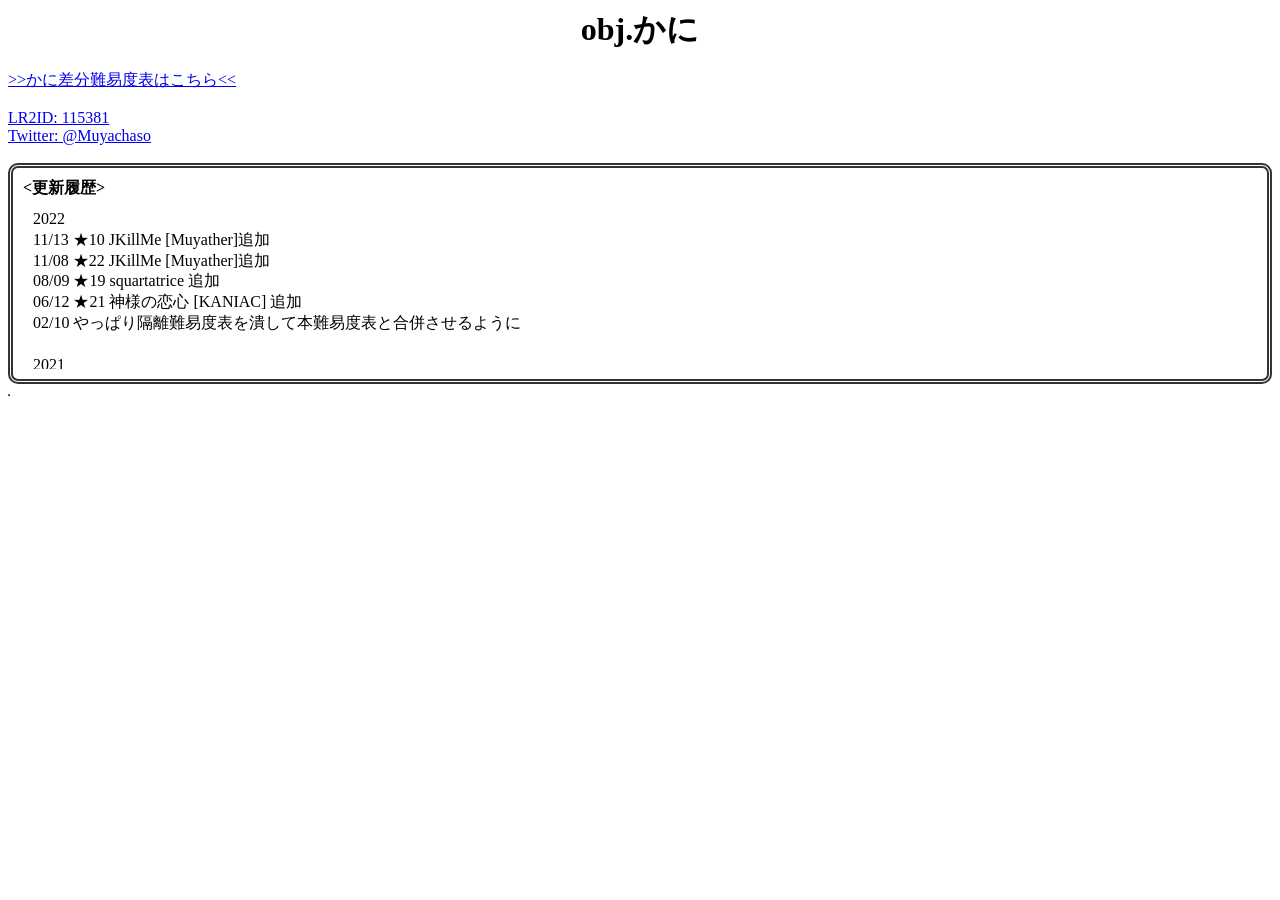
==== index.html @ b6c2c46c "Update index.html" ====
<meta charset="utf-8">
<!DOCTYPE HTML PUBLIC "-//W3C//DTD HTML 4.01 Transitional//EN">
<html lang="ja">

<head>
<title>obj.かに</title>
<meta http-equiv="Content-Script-Type" content="text/javascript" />
<meta http-equiv="Content-Style-Type" content="text/css" />
<meta http-equiv="Content-Type" content="text/html; charset=Shift_JIS" />
</head>


<body>
<center>
<span style="font-size: 24pt;"><strong>obj.かに</span></strong><br>
</center>
<br>
<a href="kanitable.html">>>かに差分難易度表はこちら<<</a><br>

<table border="1">
<br>
<a href="http://www.dream-pro.info/~lavalse/LR2IR/search.cgi?mode=mypage&playerid=115381">LR2ID: 115381</a><br>
<a href="https://twitter.com/Muyachaso">Twitter: @Muyachaso</a><br>
</body>
<br>
<div style="padding: 10px; margin-bottom: 10px; border: 5px double #333333; border-radius: 10px;">
<b><更新履歴></b>
<div style="margin: 0px; padding: 0px;" align="center">
<div style="margin: 0px; padding: 0px; line-height: 1.3;">
<div style="margin: 0px; padding: 10px; line-height: 1.3; overflow: auto; text-align: left; height: 150px;">
2022<br/>
11/13 ★10 JKillMe [Muyather]追加<br/>
11/08 ★22 JKillMe [Muyather]追加<br/>
08/09 ★19 squartatrice 追加<br/>
06/12 ★21 神様の恋心 [KANIAC] 追加<br/>
02/10 やっぱり隔離難易度表を潰して本難易度表と合併させるように<br/>
<br>
2021<br>
12/14 ★1/★6/★10 Eldritch Queen 追加<br>
07/05 ★7 未来へ続く道 feat. 紙木はさみ [68Another]追加<br>
03/24 サイトを色々改修、難易度数を減らした代わりに幅を広げたり譜面隔離したり<br>
02/23 ★18 神様の恋心 [KANITHER]<br>
02/17 ★2? MagicDropper 追加<br>
01/11 ★14 Sunset Toybox [KANITHER] 追加<br>
<br>
2020<br>
10/10 ★21-22? Critical Cannonball [KANIAC] 追加<br>
08/21 ★17 cold planet 追加<br>
06/28 ★16 route #10 追加<br>
06/07 ★15 Neurotoxin 追加<br>
05/24 ★14 fragment tears 追加<br>
04/24 ★21 Angeldust 追加<br>
04/06 ★18-19 Black or White 追加<br>
03/17 差分URL変更、適当にコメントも追加<br>
03/09 ★14 ルーネイトエルフ～霧の湖の物語～/★2 You are a liar. 追加<br>
02/02 ★23 lenSIΛ 追加<br>
<br>
2019<br>
サイト開設<br>
</div>
</div>
</div>
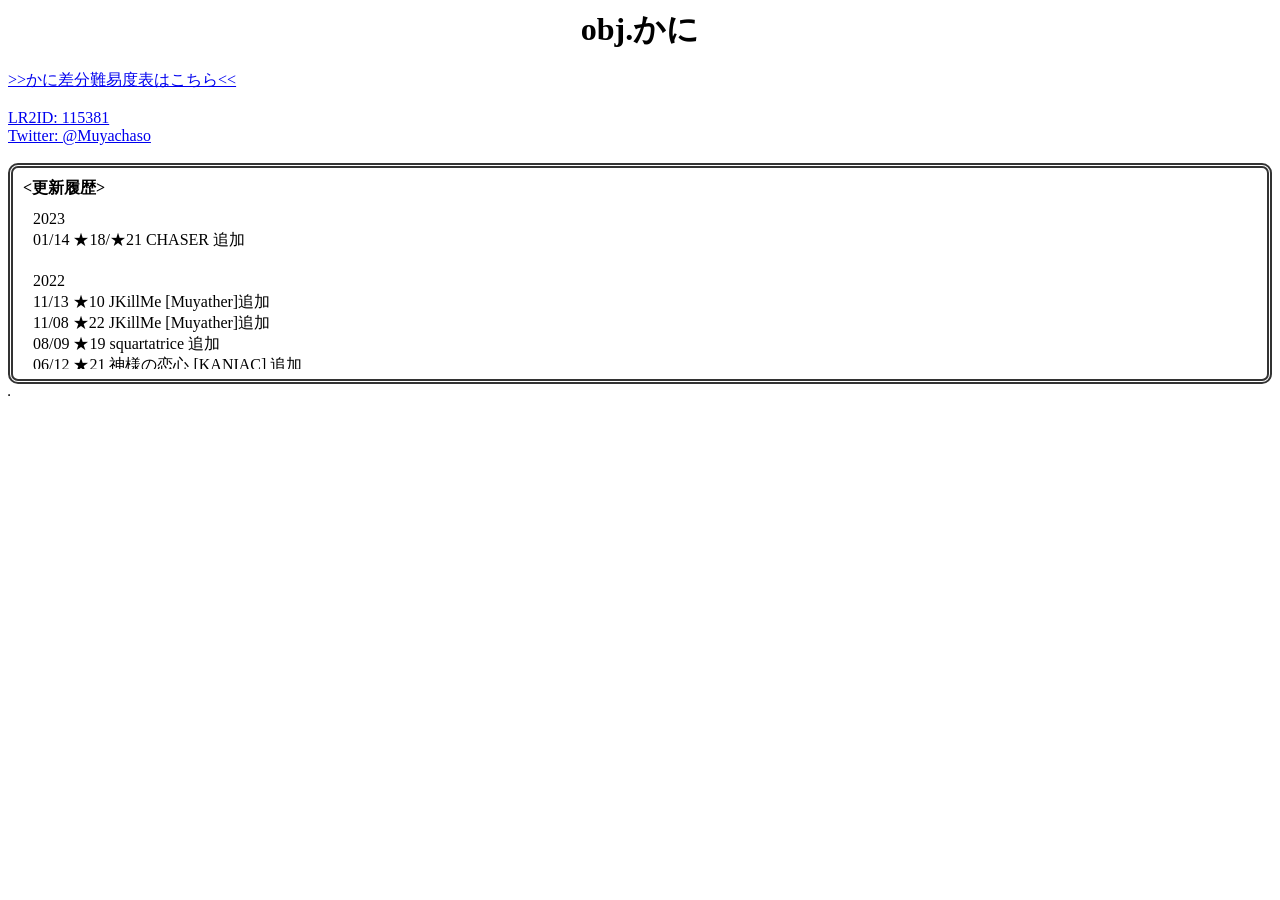
==== commit 82271057: "Update index.html" ====
--- a/index.html
+++ b/index.html
@@ -28,12 +28,15 @@
 <div style="margin: 0px; padding: 0px;" align="center">
 <div style="margin: 0px; padding: 0px; line-height: 1.3;">
 <div style="margin: 0px; padding: 10px; line-height: 1.3; overflow: auto; text-align: left; height: 150px;">
-2022<br/>
-11/13 ★10 JKillMe [Muyather]追加<br/>
-11/08 ★22 JKillMe [Muyather]追加<br/>
-08/09 ★19 squartatrice 追加<br/>
-06/12 ★21 神様の恋心 [KANIAC] 追加<br/>
-02/10 やっぱり隔離難易度表を潰して本難易度表と合併させるように<br/>
+2023<br>
+01/14 ★18/★21 CHASER 追加<br>
+<br>
+2022<br>
+11/13 ★10 JKillMe [Muyather]追加<br>
+11/08 ★22 JKillMe [Muyather]追加<br>
+08/09 ★19 squartatrice 追加<br>
+06/12 ★21 神様の恋心 [KANIAC] 追加<br>
+02/10 やっぱり隔離難易度表を潰して本難易度表と合併させるように<br>
 <br>
 2021<br>
 12/14 ★1/★6/★10 Eldritch Queen 追加<br>
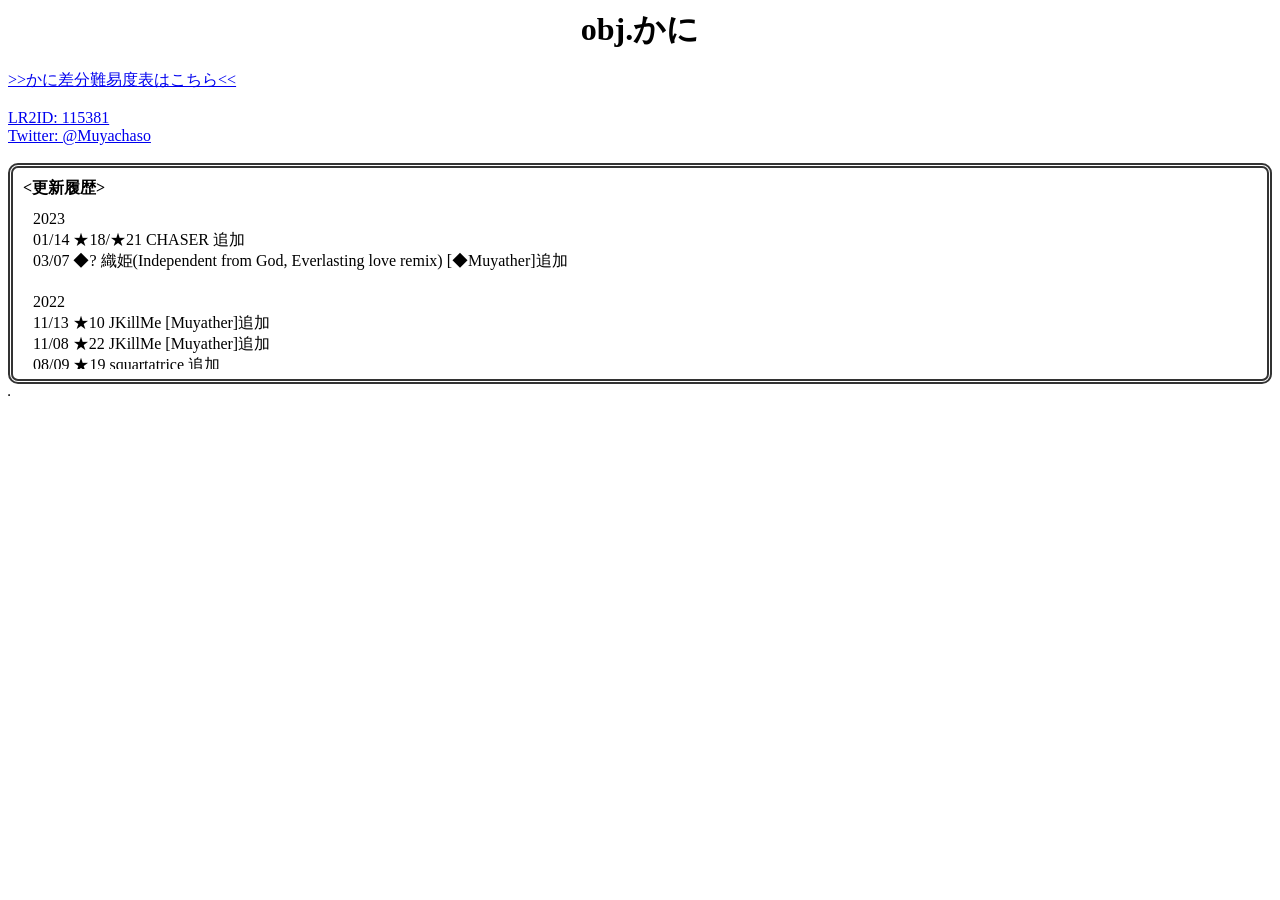
==== commit 7a01e8a3: "Update index.html" ====
--- a/index.html
+++ b/index.html
@@ -30,6 +30,7 @@
 <div style="margin: 0px; padding: 10px; line-height: 1.3; overflow: auto; text-align: left; height: 150px;">
 2023<br>
 01/14 ★18/★21 CHASER 追加<br>
+03/07 ◆? 織姫(Independent from God, Everlasting love remix) [◆Muyather]追加<br>
 <br>
 2022<br>
 11/13 ★10 JKillMe [Muyather]追加<br>
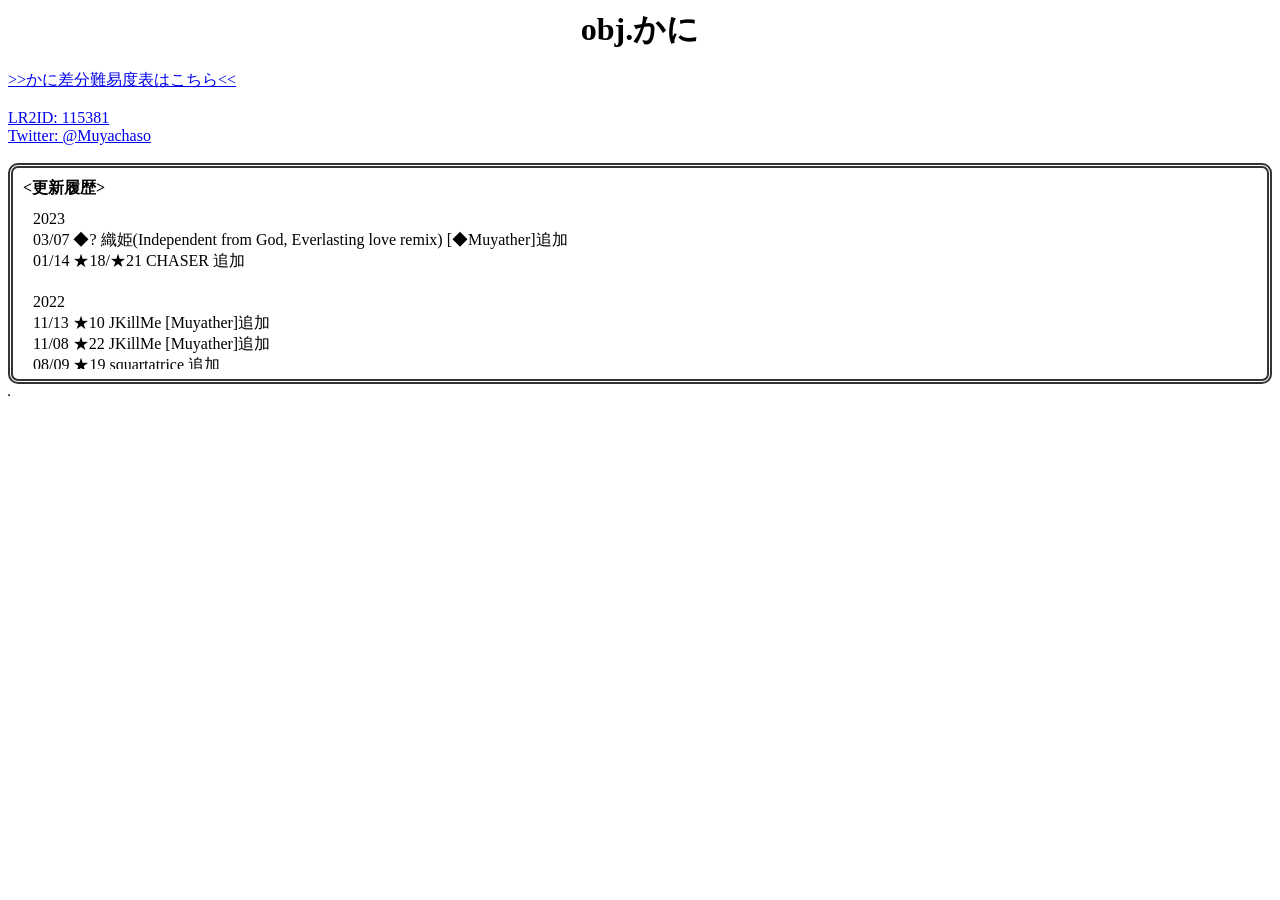
==== commit 61f71052: "Update index.html" ====
--- a/index.html
+++ b/index.html
@@ -29,8 +29,8 @@
 <div style="margin: 0px; padding: 0px; line-height: 1.3;">
 <div style="margin: 0px; padding: 10px; line-height: 1.3; overflow: auto; text-align: left; height: 150px;">
 2023<br>
+03/07 ◆? 織姫(Independent from God, Everlasting love remix) [◆Muyather]追加<br>
 01/14 ★18/★21 CHASER 追加<br>
-03/07 ◆? 織姫(Independent from God, Everlasting love remix) [◆Muyather]追加<br>
 <br>
 2022<br>
 11/13 ★10 JKillMe [Muyather]追加<br>
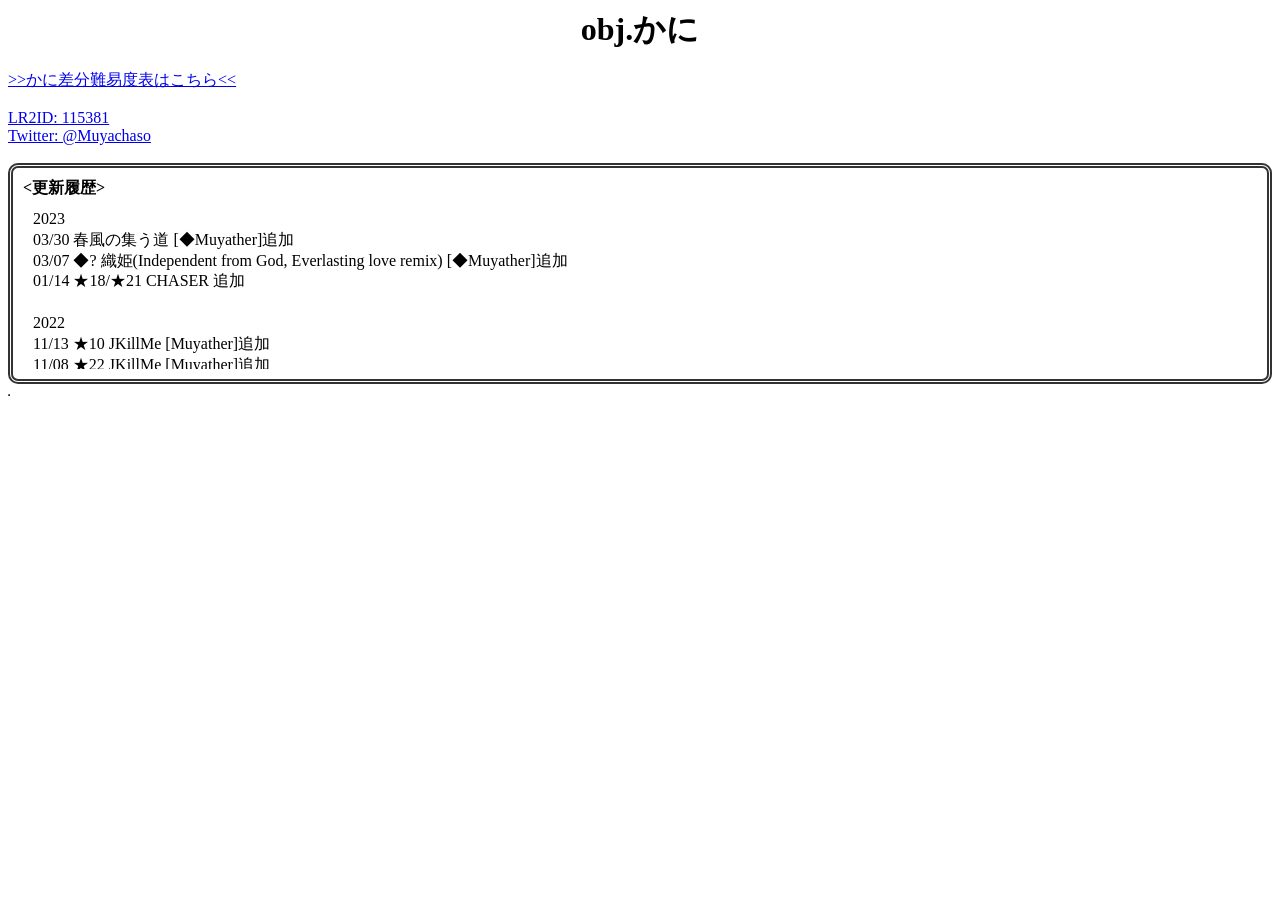
==== commit 128ce4d7: "Update index.html" ====
--- a/index.html
+++ b/index.html
@@ -29,6 +29,7 @@
 <div style="margin: 0px; padding: 0px; line-height: 1.3;">
 <div style="margin: 0px; padding: 10px; line-height: 1.3; overflow: auto; text-align: left; height: 150px;">
 2023<br>
+03/30 春風の集う道 [◆Muyather]追加<br>
 03/07 ◆? 織姫(Independent from God, Everlasting love remix) [◆Muyather]追加<br>
 01/14 ★18/★21 CHASER 追加<br>
 <br>
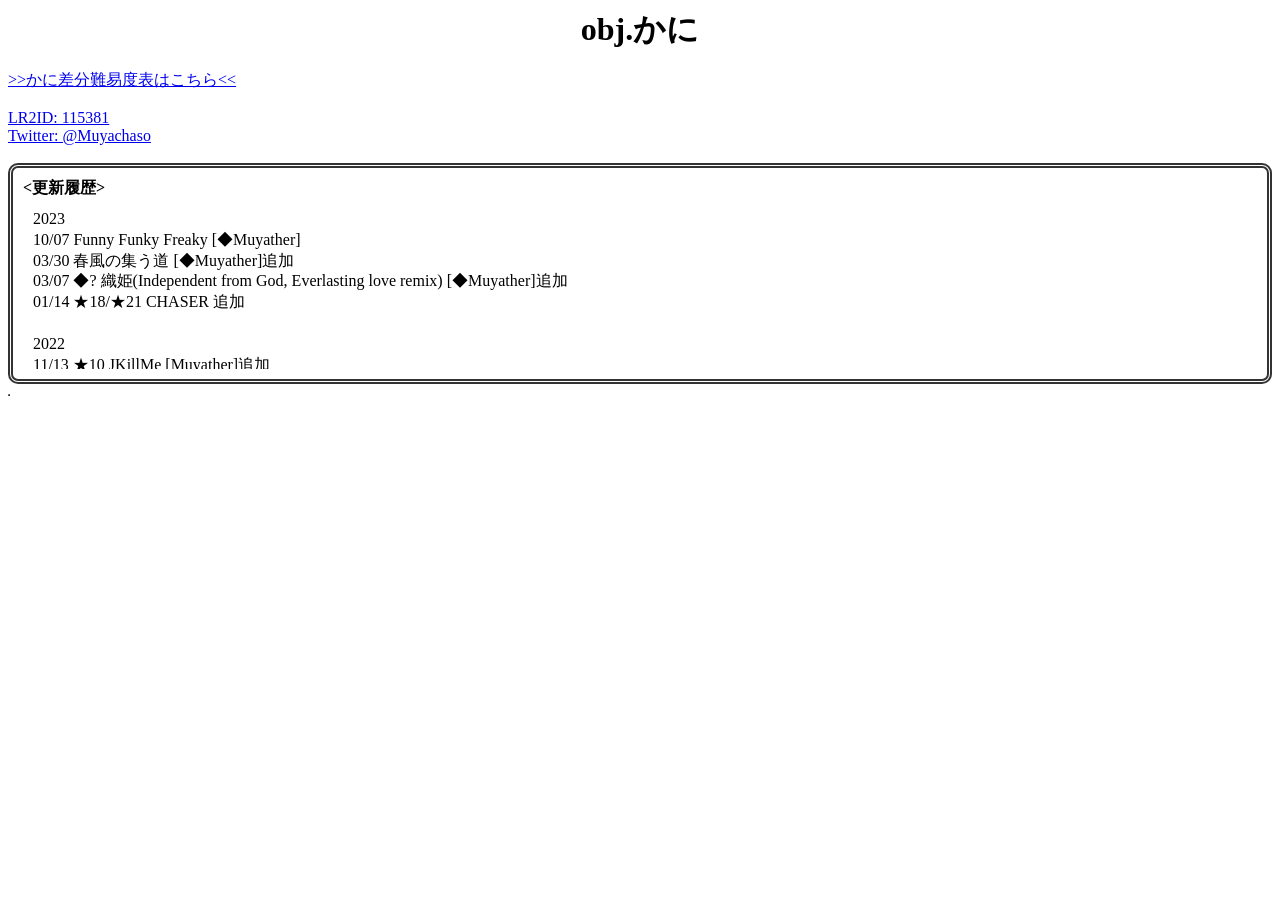
==== commit 2360d156: "Update index.html" ====
--- a/index.html
+++ b/index.html
@@ -29,6 +29,7 @@
 <div style="margin: 0px; padding: 0px; line-height: 1.3;">
 <div style="margin: 0px; padding: 10px; line-height: 1.3; overflow: auto; text-align: left; height: 150px;">
 2023<br>
+10/07 Funny Funky Freaky [◆Muyather]<br>
 03/30 春風の集う道 [◆Muyather]追加<br>
 03/07 ◆? 織姫(Independent from God, Everlasting love remix) [◆Muyather]追加<br>
 01/14 ★18/★21 CHASER 追加<br>
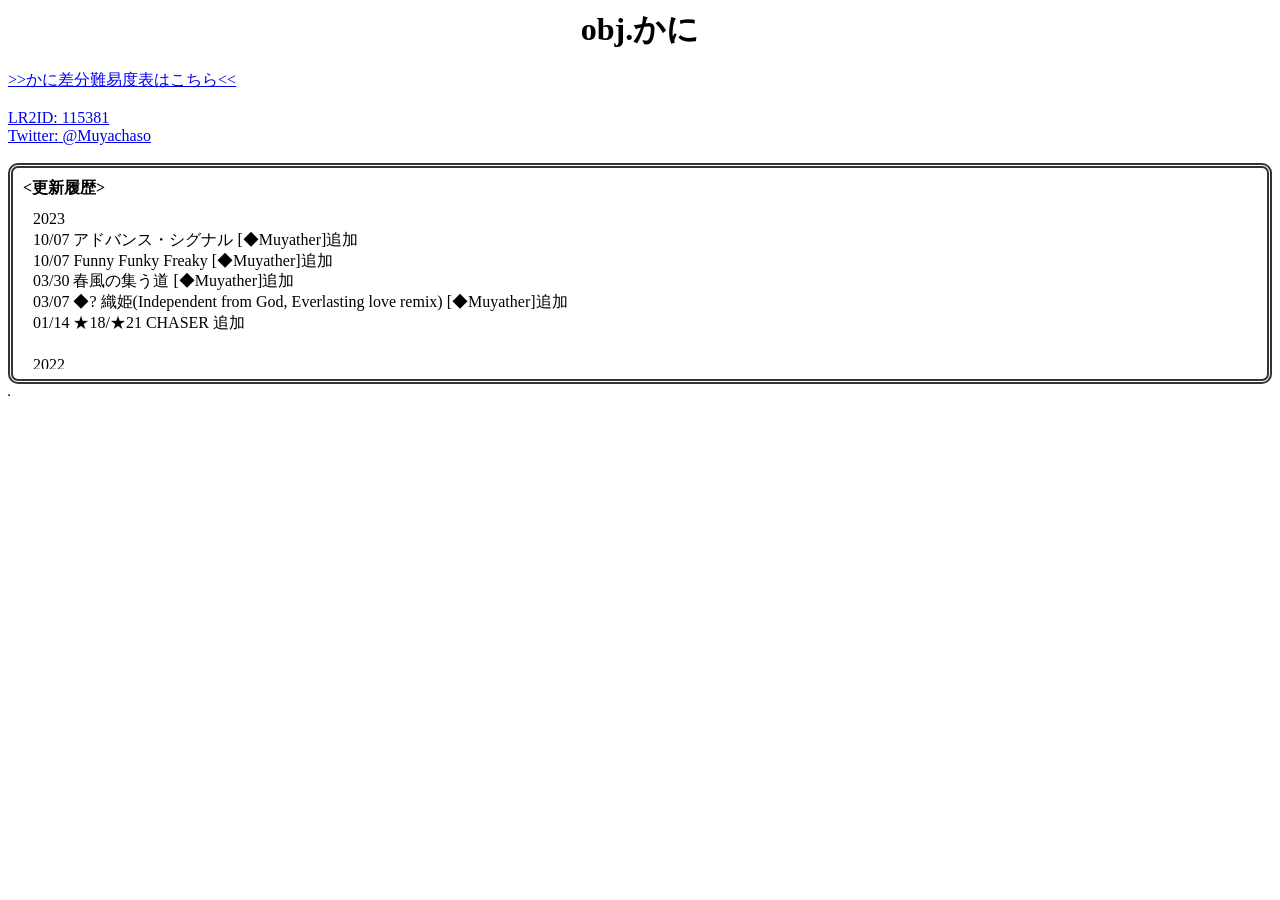
==== commit eb581afc: "Update index.html" ====
--- a/index.html
+++ b/index.html
@@ -29,7 +29,8 @@
 <div style="margin: 0px; padding: 0px; line-height: 1.3;">
 <div style="margin: 0px; padding: 10px; line-height: 1.3; overflow: auto; text-align: left; height: 150px;">
 2023<br>
-10/07 Funny Funky Freaky [◆Muyather]<br>
+10/07 アドバンス・シグナル [◆Muyather]追加<br>
+10/07 Funny Funky Freaky [◆Muyather]追加<br>
 03/30 春風の集う道 [◆Muyather]追加<br>
 03/07 ◆? 織姫(Independent from God, Everlasting love remix) [◆Muyather]追加<br>
 01/14 ★18/★21 CHASER 追加<br>
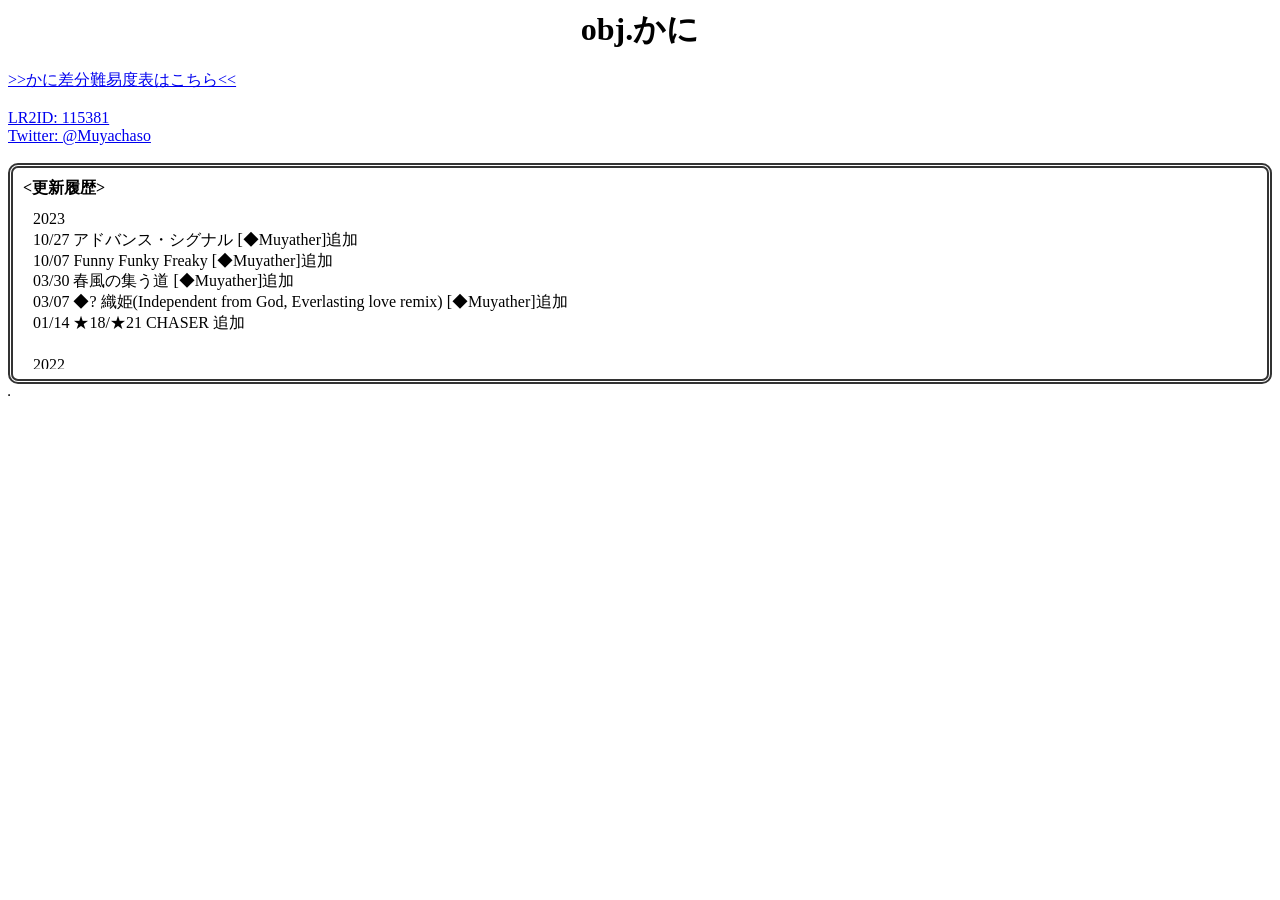
==== commit 30f288c1: "Update index.html" ====
--- a/index.html
+++ b/index.html
@@ -29,7 +29,7 @@
 <div style="margin: 0px; padding: 0px; line-height: 1.3;">
 <div style="margin: 0px; padding: 10px; line-height: 1.3; overflow: auto; text-align: left; height: 150px;">
 2023<br>
-10/07 アドバンス・シグナル [◆Muyather]追加<br>
+10/27 アドバンス・シグナル [◆Muyather]追加<br>
 10/07 Funny Funky Freaky [◆Muyather]追加<br>
 03/30 春風の集う道 [◆Muyather]追加<br>
 03/07 ◆? 織姫(Independent from God, Everlasting love remix) [◆Muyather]追加<br>
